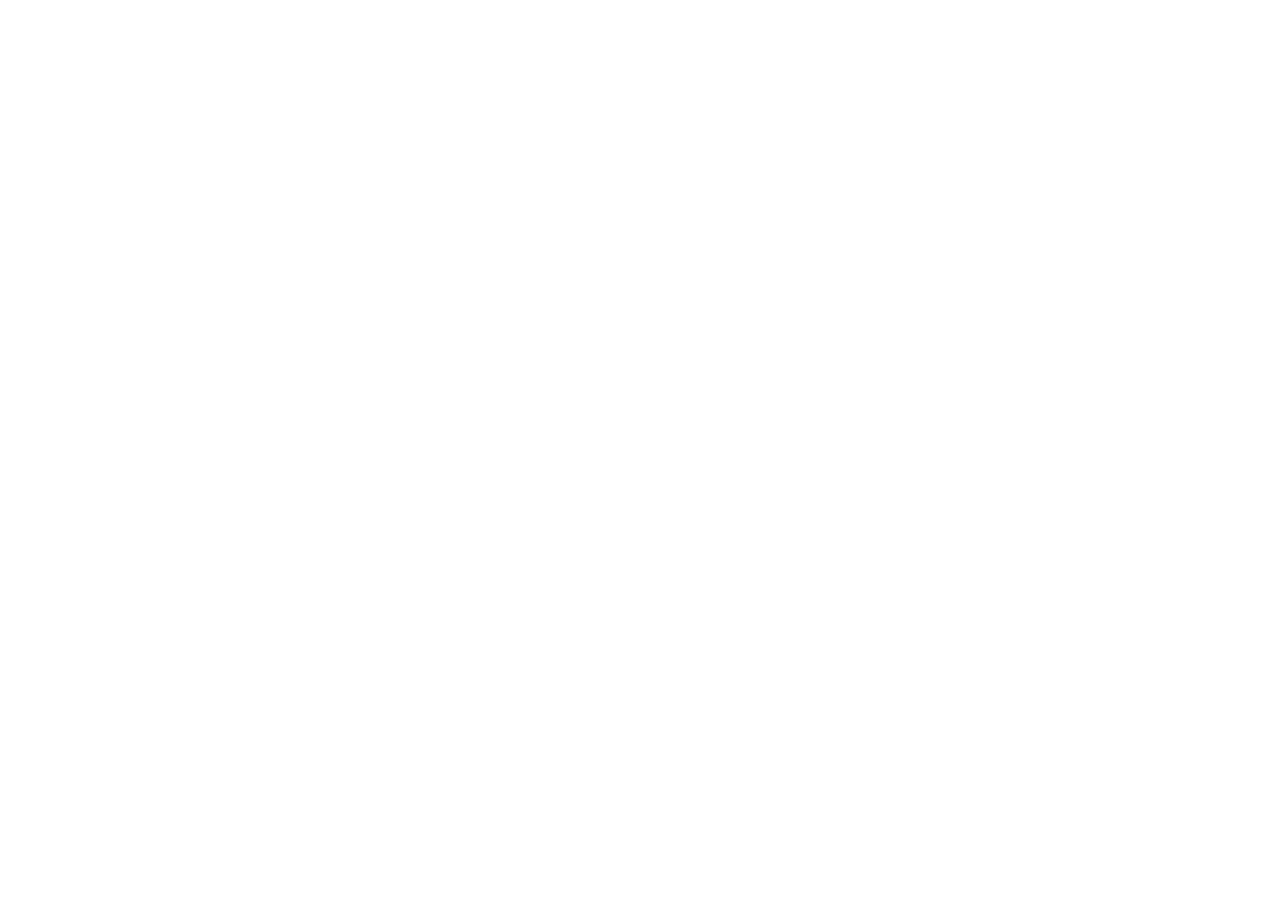
==== Flex_Box/index.html @ 8ff68f87 "Avances pagina" ====
<!DOCTYPE html>
<html lang="en">
<head>
    <meta charset="UTF-8">
    <meta http-equiv="X-UA-Compatible" content="IE=edge">
    <meta name="viewport" content="width=device-width, initial-scale=1.0">
    <title>Flex box</title>
    <link rel="stylesheet" href="../css/flex_box.css">
</head>
<body>
    <div class="principal">
        <div class="cuadro"></div>
        <div class="cuadro"></div>
        <div class="cuadro"></div>
        <div class="cuadro"></div>
        <div class="cuadro"></div>
        <div class="cuadro"></div>
        <div class="cuadro"></div>
        <div class="cuadro"></div>
    </div>
</body>
</html>
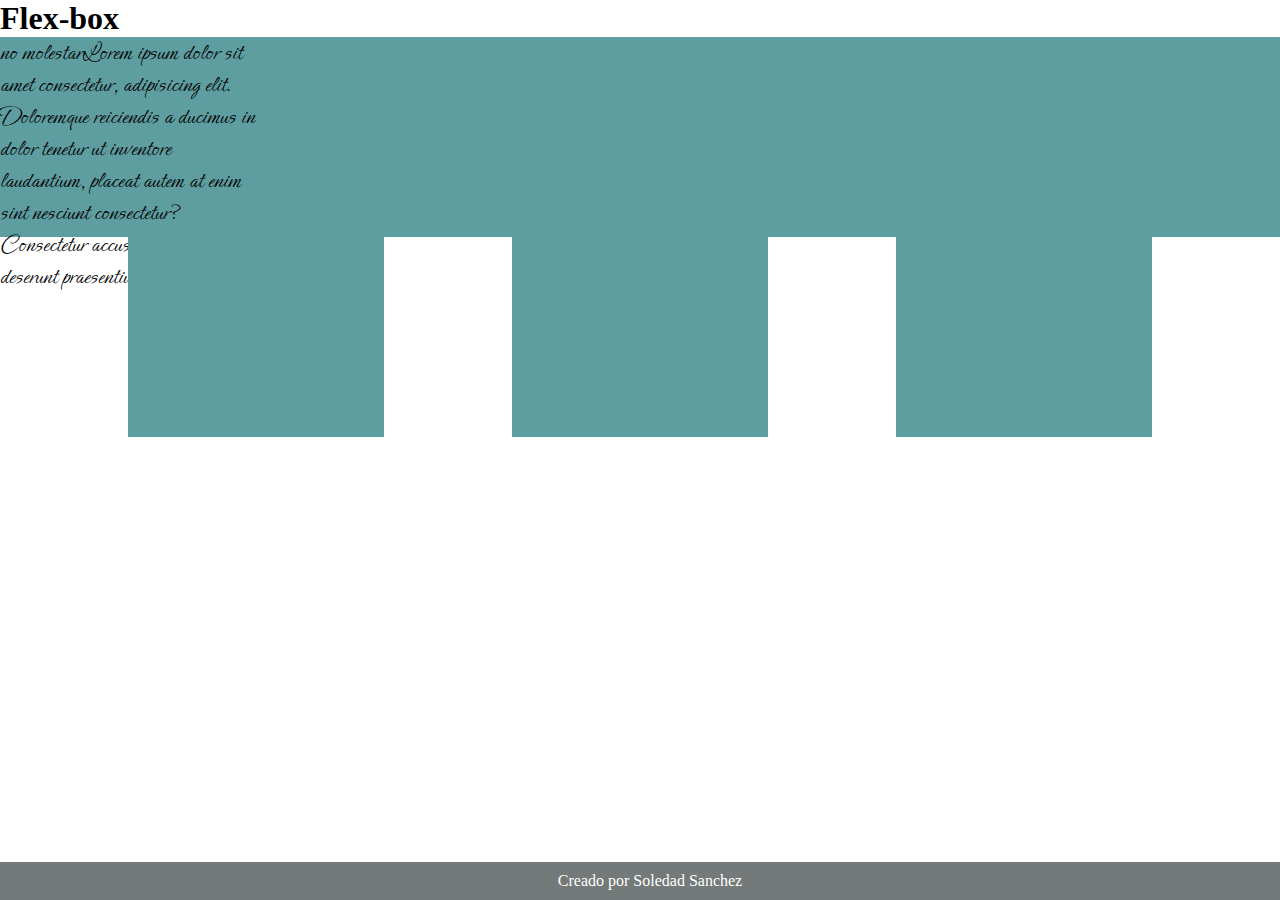
==== commit ed885e27: "agregado de TP" ====
--- a/Flex_Box/index.html
+++ b/Flex_Box/index.html
@@ -5,11 +5,18 @@
     <meta http-equiv="X-UA-Compatible" content="IE=edge">
     <meta name="viewport" content="width=device-width, initial-scale=1.0">
     <title>Flex box</title>
+    <link rel="preconnect" href="https://fonts.googleapis.com">
+<link rel="preconnect" href="https://fonts.gstatic.com" crossorigin>
+<link href="https://fonts.googleapis.com/css2?family=Ephesis&display=swap" rel="stylesheet">
     <link rel="stylesheet" href="../css/flex_box.css">
 </head>
 <body>
+    <h1>Flex-box</h1>
     <div class="principal">
-        <div class="cuadro"></div>
+        <div class="cuadro">
+            <p>Lorem ipsum dolor sit amet consectetur, adipisicing elit. Doloremque reiciendis a ducimus in dolor tenetur ut inventore laudantium, placeat autem at enim sint nesciunt consectetur? Consectetur accusamus vitae deserunt praesentium?</p>
+        </div>
+        
         <div class="cuadro"></div>
         <div class="cuadro"></div>
         <div class="cuadro"></div>
@@ -18,5 +25,7 @@
         <div class="cuadro"></div>
         <div class="cuadro"></div>
     </div>
+
+    <FOOter>Creado por Soledad Sanchez</FOOter>
 </body>
 </html>--- a/css/flex_box.css
+++ b/css/flex_box.css
@@ -0,0 +1,47 @@
+*{
+    margin: 0px;
+}
+body{
+    overflow: hidden; /*para q quede fija la pantalla y no aparezca el scroll para subir y bajar*/
+}
+
+.principal{
+    display: flex;
+    flex-wrap: wrap; /*cdo no está, los elementos están ocupando todo el ancho de la pag, cdo está, se acomodan abajo tb*/
+    justify-content: center;
+    justify-content: flex-end;
+    justify-content: space-around; /*funciona siempre q haya espacio entre los elementos, deja margen a los costados*/
+    justify-content: space-between; /* deja el margen al centro, los box sobre los costados*/
+    justify-content: space-evenly; /*espacios de costados son mismo tamaño q internos, a dif del around q son mas anchos al centro q a los costados*/
+    font-family: 'Ephesis', cursive;
+}
+
+.cuadro{
+    background-color: cadetblue;
+    width: 20%;
+    height: 200px;
+    /* float: left; EL FLOAT Se utiliza en este hijo, no en el ppal...
+    border: 4px solid rgb(83, 33, 33);
+    box-sizing: border-box; para que el borde quede por dentro del cuadro */
+
+}
+
+.cuadro p{
+    font-size: x-large;
+}
+
+.cuadro p::before{
+    content: "no molestar"; /*para q no se pueda copiar el texto del parrafo*/
+}
+
+footer{
+    background-color: rgb(116, 121, 121);
+    position: absolute;
+    bottom: 0px;
+    width: 100%;
+    text-align: center;
+    padding: 10px;
+    color: white;
+
+
+}
